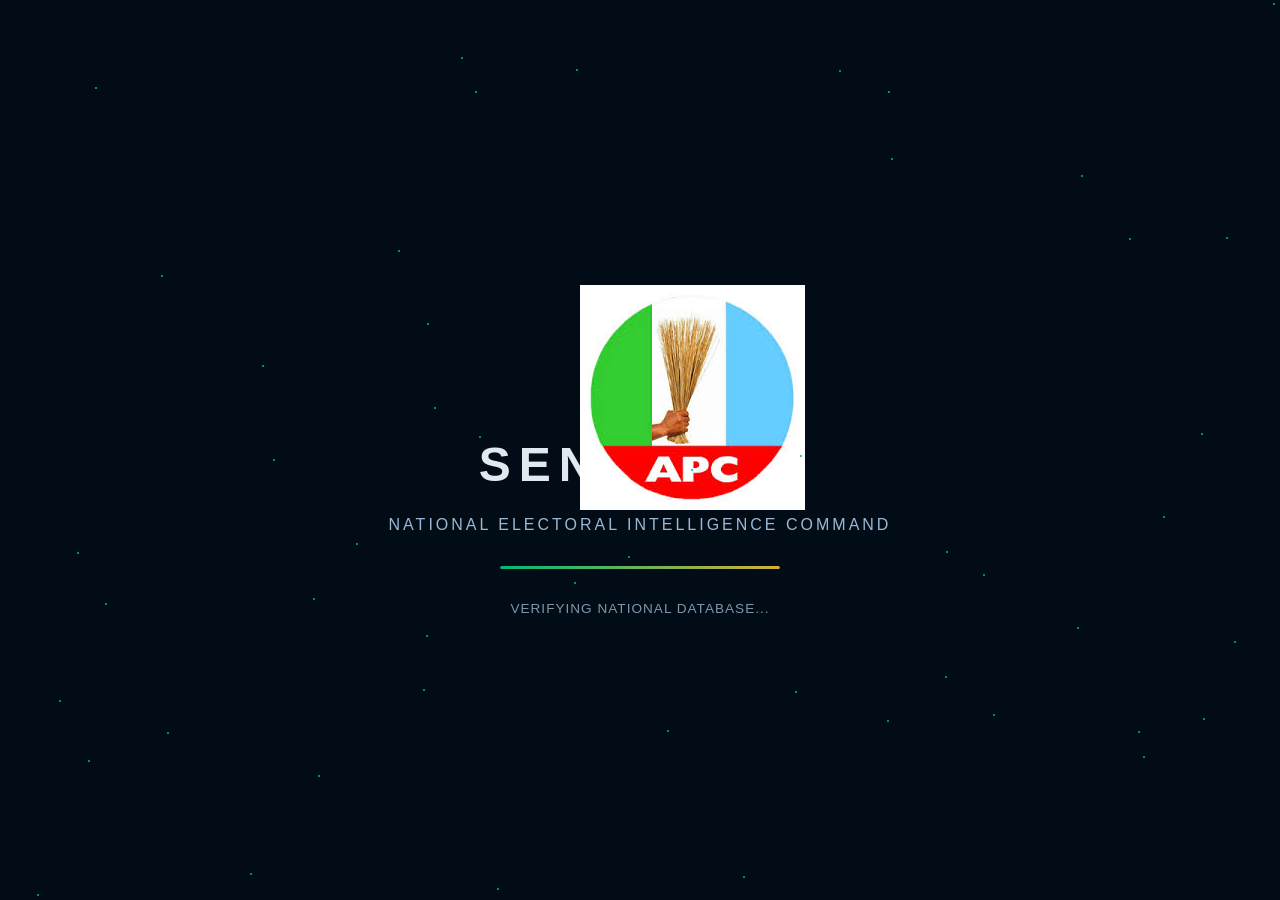
==== index.html @ e53c2b8b "initial apc" ====
<!DOCTYPE html>
<html lang="en">
<head>
    <meta charset="UTF-8">
    <meta name="viewport" content="width=device-width, initial-scale=1.0">
    <title>SENTINEL - APC National Electoral Intelligence</title>
    <style>
        * {
            margin: 0;
            padding: 0;
            box-sizing: border-box;
        }

        body {
            font-family: 'Inter', -apple-system, BlinkMacSystemFont, sans-serif;
            background: #020c17;
            display: flex;
            align-items: center;
            justify-content: center;
            height: 100vh;
            overflow: hidden;
        }

        .loader-container {
            text-align: center;
            position: relative;
        }

        .apc-emblem {
            width: 120px;
            height: 120px;
            margin: 0 auto 2rem;
            position: relative;
            animation: pulse 2s infinite;
        }

        .apc-logo-circle {
            width: 100%;
            height: 100%;
            border-radius: 50%;
            background: linear-gradient(135deg, #006647, #003d2b);
            display: flex;
            align-items: center;
            justify-content: center;
            border: 3px solid #d4af37;
            box-shadow: 0 0 40px rgba(0, 166, 107, 0.4);
        }

        .apc-text {
            color: #ffffff;
            font-weight: 900;
            font-size: 2.5rem;
            letter-spacing: 2px;
        }

        .sentinel-title {
            font-size: 3rem;
            font-weight: 700;
            letter-spacing: 8px;
            color: #e0e8f0;
            margin: 1.5rem 0;
            text-transform: uppercase;
        }

        .sentinel-title span {
            color: #00b87a;
        }

        .subtitle {
            color: #9bb7d4;
            font-size: 1rem;
            letter-spacing: 3px;
            margin-bottom: 2rem;
        }

        .progress-bar {
            width: 280px;
            height: 3px;
            background: rgba(255, 255, 255, 0.1);
            margin: 2rem auto;
            border-radius: 10px;
            overflow: hidden;
        }

        .progress-fill {
            height: 100%;
            background: linear-gradient(90deg, #00b87a, #d4af37);
            width: 0%;
            animation: loading 2.5s ease-in-out forwards;
            border-radius: 10px;
        }

        .status-text {
            color: #7f95aa;
            font-size: 0.85rem;
            margin-top: 1rem;
            letter-spacing: 1px;
        }

        @keyframes pulse {
            0%, 100% { transform: scale(1); }
            50% { transform: scale(1.05); }
        }

        @keyframes loading {
            0% { width: 0%; }
            50% { width: 70%; }
            100% { width: 100%; }
        }

        .particles {
            position: absolute;
            width: 100%;
            height: 100%;
            top: 0;
            left: 0;
            pointer-events: none;
        }

        .particle {
            position: absolute;
            width: 2px;
            height: 2px;
            background: #00b87a;
            border-radius: 50%;
            animation: float 3s infinite;
        }

        @keyframes float {
            0%, 100% { transform: translateY(0) translateX(0); opacity: 0; }
            50% { opacity: 0.6; }
        }
    </style>
</head>
<body>
    <div class="loader-container">
        <div class="apc-emblem">
            <div class="apc-emblem">
    <img src="assets/apc2.png" alt="APC Logo" class="apc-logo-img">
</div>
        </div>
        
        <h1 class="sentinel-title">SENTINEL<span>.</span></h1>
        <p class="subtitle">NATIONAL ELECTORAL INTELLIGENCE COMMAND</p>
        
        <div class="progress-bar">
            <div class="progress-fill"></div>
        </div>
        
        <p class="status-text" id="statusMessage">INITIALIZING SECURE COMMAND PROTOCOL...</p>
    </div>

    <div class="particles" id="particles"></div>

    <script>
        // Generate particles
        const particlesContainer = document.getElementById('particles');
        for (let i = 0; i < 50; i++) {
            const particle = document.createElement('div');
            particle.className = 'particle';
            particle.style.left = Math.random() * 100 + '%';
            particle.style.top = Math.random() * 100 + '%';
            particle.style.animationDelay = Math.random() * 3 + 's';
            particlesContainer.appendChild(particle);
        }

        // Status messages sequence
        const statusMessages = [
            'INITIALIZING SECURE COMMAND PROTOCOL...',
            'ESTABLISHING ENCRYPTED CONNECTION...',
            'VERIFYING NATIONAL DATABASE...',
            'LOADING ELECTORAL INTELLIGENCE...',
            'SYNCHRONIZING REAL-TIME FEEDS...',
            'ACCESS GRANTED - REDIRECTING...'
        ];

        let messageIndex = 0;
        const statusElement = document.getElementById('statusMessage');

        const messageInterval = setInterval(() => {
            messageIndex++;
            if (messageIndex < statusMessages.length) {
                statusElement.textContent = statusMessages[messageIndex];
            } else {
                clearInterval(messageInterval);
            }
        }, 400);

        // Redirect to auth page after loading
        setTimeout(() => {
            window.location.href = 'auth.html';
        }, 3000);
    </script>
</body>
</html>
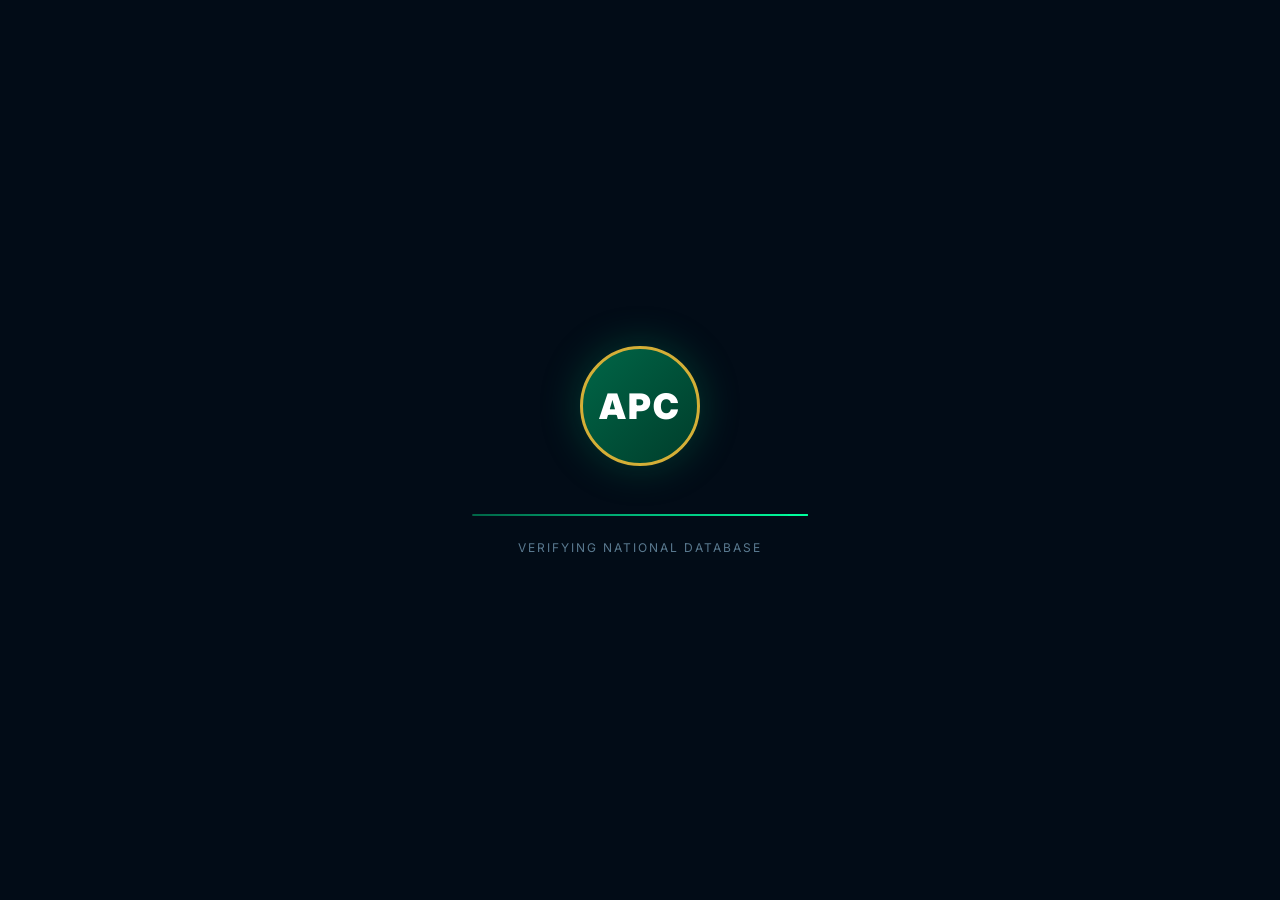
==== commit 7993293f: "updated index" ====
--- a/index.html
+++ b/index.html
@@ -4,6 +4,7 @@
     <meta charset="UTF-8">
     <meta name="viewport" content="width=device-width, initial-scale=1.0">
     <title>SENTINEL - APC National Electoral Intelligence</title>
+    <link href="https://fonts.googleapis.com/css2?family=Inter:wght@400;500;600;700;800&display=swap" rel="stylesheet">
     <style>
         * {
             margin: 0;
@@ -14,182 +15,294 @@
         body {
             font-family: 'Inter', -apple-system, BlinkMacSystemFont, sans-serif;
             background: #020c17;
+            height: 100vh;
             display: flex;
             align-items: center;
             justify-content: center;
-            height: 100vh;
             overflow: hidden;
         }
 
-        .loader-container {
+        .loader-wrapper {
             text-align: center;
-            position: relative;
-        }
-
-        .apc-emblem {
+            width: 100%;
+            max-width: 400px;
+            padding: 2rem;
+        }
+
+        /* Logo Container */
+        .logo-container {
+            margin-bottom: 3rem;
+            animation: fadeInDown 0.8s ease-out;
+        }
+
+        .logo-container img {
+            width: 120px;
+            height: auto;
+            object-fit: contain;
+            display: block;
+            margin: 0 auto;
+        }
+
+        /* Fallback logo if image missing */
+        .logo-fallback {
             width: 120px;
             height: 120px;
-            margin: 0 auto 2rem;
-            position: relative;
-            animation: pulse 2s infinite;
-        }
-
-        .apc-logo-circle {
-            width: 100%;
-            height: 100%;
             border-radius: 50%;
             background: linear-gradient(135deg, #006647, #003d2b);
+            border: 3px solid #d4af37;
             display: flex;
             align-items: center;
             justify-content: center;
-            border: 3px solid #d4af37;
-            box-shadow: 0 0 40px rgba(0, 166, 107, 0.4);
-        }
-
-        .apc-text {
+            margin: 0 auto;
+            box-shadow: 0 0 40px rgba(0, 166, 107, 0.3);
+        }
+
+        .logo-fallback span {
             color: #ffffff;
             font-weight: 900;
-            font-size: 2.5rem;
+            font-size: 2.2rem;
             letter-spacing: 2px;
         }
 
-        .sentinel-title {
-            font-size: 3rem;
+        /* Brand Text Below Logo */
+        .brand-text {
+            margin-top: 1.5rem;
+            color: #e0e8f0;
+            font-size: 1.8rem;
             font-weight: 700;
-            letter-spacing: 8px;
-            color: #e0e8f0;
-            margin: 1.5rem 0;
+            letter-spacing: 6px;
+            animation: fadeIn 1s ease-out 0.3s both;
+        }
+
+        .brand-text span {
+            color: #00b87a;
+        }
+
+        .brand-subtitle {
+            color: #7f95aa;
+            font-size: 0.7rem;
+            letter-spacing: 3px;
+            margin-top: 0.5rem;
             text-transform: uppercase;
-        }
-
-        .sentinel-title span {
-            color: #00b87a;
-        }
-
-        .subtitle {
-            color: #9bb7d4;
-            font-size: 1rem;
-            letter-spacing: 3px;
-            margin-bottom: 2rem;
-        }
-
-        .progress-bar {
-            width: 280px;
-            height: 3px;
-            background: rgba(255, 255, 255, 0.1);
-            margin: 2rem auto;
+            animation: fadeIn 1s ease-out 0.5s both;
+        }
+
+        /* Loading Line */
+        .loader-line-container {
+            width: 100%;
+            margin-top: 3rem;
+            animation: fadeIn 1s ease-out 0.7s both;
+        }
+
+        .loader-line-track {
+            width: 100%;
+            height: 2px;
+            background: rgba(255, 255, 255, 0.08);
             border-radius: 10px;
             overflow: hidden;
-        }
-
-        .progress-fill {
+            position: relative;
+        }
+
+        .loader-line-fill {
             height: 100%;
-            background: linear-gradient(90deg, #00b87a, #d4af37);
+            background: linear-gradient(90deg, #006647, #00b87a, #00ff9d);
             width: 0%;
-            animation: loading 2.5s ease-in-out forwards;
             border-radius: 10px;
-        }
-
+            animation: loadingProgress 2.5s ease-in-out forwards;
+            position: relative;
+        }
+
+        /* Glow effect on the moving end */
+        .loader-line-fill::after {
+            content: '';
+            position: absolute;
+            right: 0;
+            top: 50%;
+            transform: translateY(-50%);
+            width: 20px;
+            height: 20px;
+            background: #00ff9d;
+            border-radius: 50%;
+            box-shadow: 0 0 15px #00ff9d, 0 0 30px rgba(0, 255, 157, 0.5);
+            animation: pulseGlow 1.5s infinite;
+        }
+
+        /* Status text */
         .status-text {
-            color: #7f95aa;
-            font-size: 0.85rem;
-            margin-top: 1rem;
-            letter-spacing: 1px;
-        }
-
-        @keyframes pulse {
-            0%, 100% { transform: scale(1); }
-            50% { transform: scale(1.05); }
-        }
-
-        @keyframes loading {
+            color: #5a7a90;
+            font-size: 0.75rem;
+            letter-spacing: 2px;
+            margin-top: 1.5rem;
+            text-transform: uppercase;
+            animation: fadeIn 1s ease-out 0.9s both;
+        }
+
+        /* Animations */
+        @keyframes loadingProgress {
             0% { width: 0%; }
-            50% { width: 70%; }
+            30% { width: 35%; }
+            60% { width: 70%; }
+            85% { width: 90%; }
             100% { width: 100%; }
         }
 
-        .particles {
-            position: absolute;
-            width: 100%;
-            height: 100%;
-            top: 0;
-            left: 0;
-            pointer-events: none;
-        }
-
-        .particle {
-            position: absolute;
-            width: 2px;
-            height: 2px;
+        @keyframes pulseGlow {
+            0%, 100% { 
+                box-shadow: 0 0 10px #00ff9d, 0 0 20px rgba(0, 255, 157, 0.3); 
+            }
+            50% { 
+                box-shadow: 0 0 25px #00ff9d, 0 0 50px rgba(0, 255, 157, 0.6); 
+            }
+        }
+
+        @keyframes fadeIn {
+            from { opacity: 0; }
+            to { opacity: 1; }
+        }
+
+        @keyframes fadeInDown {
+            from { 
+                opacity: 0; 
+                transform: translateY(-20px); 
+            }
+            to { 
+                opacity: 1; 
+                transform: translateY(0); 
+            }
+        }
+
+        /* Subtle background particles */
+        .bg-particle {
+            position: fixed;
+            width: 1px;
+            height: 1px;
             background: #00b87a;
             border-radius: 50%;
-            animation: float 3s infinite;
-        }
-
-        @keyframes float {
-            0%, 100% { transform: translateY(0) translateX(0); opacity: 0; }
-            50% { opacity: 0.6; }
+            pointer-events: none;
+            animation: floatUp 4s infinite;
+            opacity: 0;
+        }
+
+        @keyframes floatUp {
+            0% { 
+                transform: translateY(0) translateX(0); 
+                opacity: 0; 
+            }
+            20% { opacity: 0.5; }
+            80% { opacity: 0.3; }
+            100% { 
+                transform: translateY(-100vh) translateX(50px); 
+                opacity: 0; 
+            }
         }
     </style>
 </head>
 <body>
-    <div class="loader-container">
-        <div class="apc-emblem">
-            <div class="apc-emblem">
-    <img src="assets/apc2.png" alt="APC Logo" class="apc-logo-img">
-</div>
+
+    <!-- Background Particles -->
+    <div id="particlesContainer"></div>
+
+    <!-- Main Loader Content -->
+    <div class="loader-wrapper">
+        
+        <!-- APC Logo -->
+        <div class="logo-container" id="logoContainer">
+            <img src="apc2.png" alt="APC Logo" id="apcLogo" 
+                 onerror="handleLogoError()">
         </div>
-        
-        <h1 class="sentinel-title">SENTINEL<span>.</span></h1>
-        <p class="subtitle">NATIONAL ELECTORAL INTELLIGENCE COMMAND</p>
-        
-        <div class="progress-bar">
-            <div class="progress-fill"></div>
+
+        <!-- Loading Line -->
+        <div class="loader-line-container">
+            <div class="loader-line-track">
+                <div class="loader-line-fill" id="loaderFill"></div>
+            </div>
         </div>
-        
-        <p class="status-text" id="statusMessage">INITIALIZING SECURE COMMAND PROTOCOL...</p>
+
+        <!-- Status Text -->
+        <p class="status-text" id="statusMessage">INITIALIZING SECURE COMMAND PROTOCOL</p>
+
     </div>
 
-    <div class="particles" id="particles"></div>
-
     <script>
-        // Generate particles
-        const particlesContainer = document.getElementById('particles');
-        for (let i = 0; i < 50; i++) {
-            const particle = document.createElement('div');
-            particle.className = 'particle';
-            particle.style.left = Math.random() * 100 + '%';
-            particle.style.top = Math.random() * 100 + '%';
-            particle.style.animationDelay = Math.random() * 3 + 's';
-            particlesContainer.appendChild(particle);
+        // Handle logo loading error
+        function handleLogoError() {
+            const logoContainer = document.getElementById('logoContainer');
+            const logoImg = document.getElementById('apcLogo');
+            
+            if (logoImg) {
+                logoImg.style.display = 'none';
+            }
+            
+            // Create fallback
+            const fallback = document.createElement('div');
+            fallback.className = 'logo-fallback';
+            fallback.innerHTML = '<span>APC</span>';
+            logoContainer.appendChild(fallback);
+        }
+
+        // Generate background particles
+        function createParticles() {
+            const container = document.getElementById('particlesContainer');
+            const particleCount = 30;
+            
+            for (let i = 0; i < particleCount; i++) {
+                const particle = document.createElement('div');
+                particle.className = 'bg-particle';
+                particle.style.left = Math.random() * 100 + '%';
+                particle.style.bottom = '0';
+                particle.style.animationDelay = Math.random() * 4 + 's';
+                particle.style.animationDuration = (Math.random() * 3 + 3) + 's';
+                container.appendChild(particle);
+            }
         }
 
         // Status messages sequence
         const statusMessages = [
-            'INITIALIZING SECURE COMMAND PROTOCOL...',
-            'ESTABLISHING ENCRYPTED CONNECTION...',
-            'VERIFYING NATIONAL DATABASE...',
-            'LOADING ELECTORAL INTELLIGENCE...',
-            'SYNCHRONIZING REAL-TIME FEEDS...',
-            'ACCESS GRANTED - REDIRECTING...'
+            'INITIALIZING SECURE COMMAND PROTOCOL',
+            'ESTABLISHING ENCRYPTED CONNECTION',
+            'VERIFYING NATIONAL DATABASE',
+            'LOADING ELECTORAL INTELLIGENCE',
+            'SYNCHRONIZING REAL-TIME FEEDS',
+            'ACCESS GRANTED - REDIRECTING'
         ];
 
         let messageIndex = 0;
         const statusElement = document.getElementById('statusMessage');
 
+        // Cycle through status messages
         const messageInterval = setInterval(() => {
             messageIndex++;
             if (messageIndex < statusMessages.length) {
-                statusElement.textContent = statusMessages[messageIndex];
+                statusElement.style.opacity = '0';
+                setTimeout(() => {
+                    statusElement.textContent = statusMessages[messageIndex];
+                    statusElement.style.opacity = '1';
+                }, 200);
             } else {
                 clearInterval(messageInterval);
             }
         }, 400);
 
-        // Redirect to auth page after loading
-        setTimeout(() => {
-            window.location.href = 'auth.html';
-        }, 3000);
+        // Initialize
+        document.addEventListener('DOMContentLoaded', () => {
+            createParticles();
+            
+            // Add smooth transition for status text
+            statusElement.style.transition = 'opacity 0.3s ease';
+            
+            // Redirect after loading animation completes
+            setTimeout(() => {
+                document.querySelector('.loader-wrapper').style.opacity = '0';
+                document.querySelector('.loader-wrapper').style.transition = 'opacity 0.5s ease';
+                
+                setTimeout(() => {
+                    window.location.href = 'auth.html';
+                }, 500);
+            }, 3000);
+        });
+
+        // Disable right-click for security feel
+        document.addEventListener('contextmenu', (e) => e.preventDefault());
     </script>
 </body>
 </html>
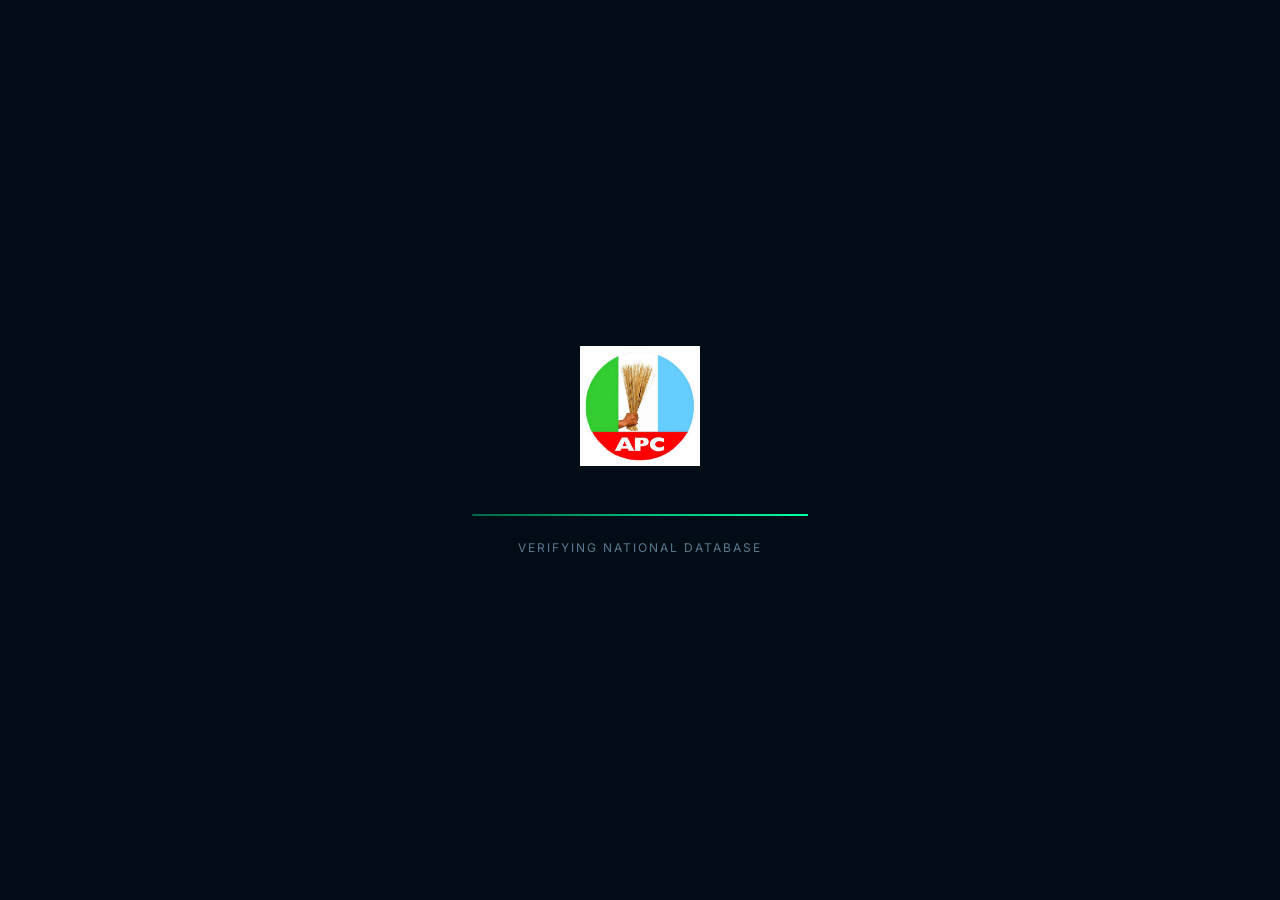
==== commit 20ea27e7: "updated index" ====
--- a/index.html
+++ b/index.html
@@ -207,7 +207,7 @@
         
         <!-- APC Logo -->
         <div class="logo-container" id="logoContainer">
-            <img src="apc2.png" alt="APC Logo" id="apcLogo" 
+            <img src="assets/apc2.png" alt="APC Logo" id="apcLogo" 
                  onerror="handleLogoError()">
         </div>
 
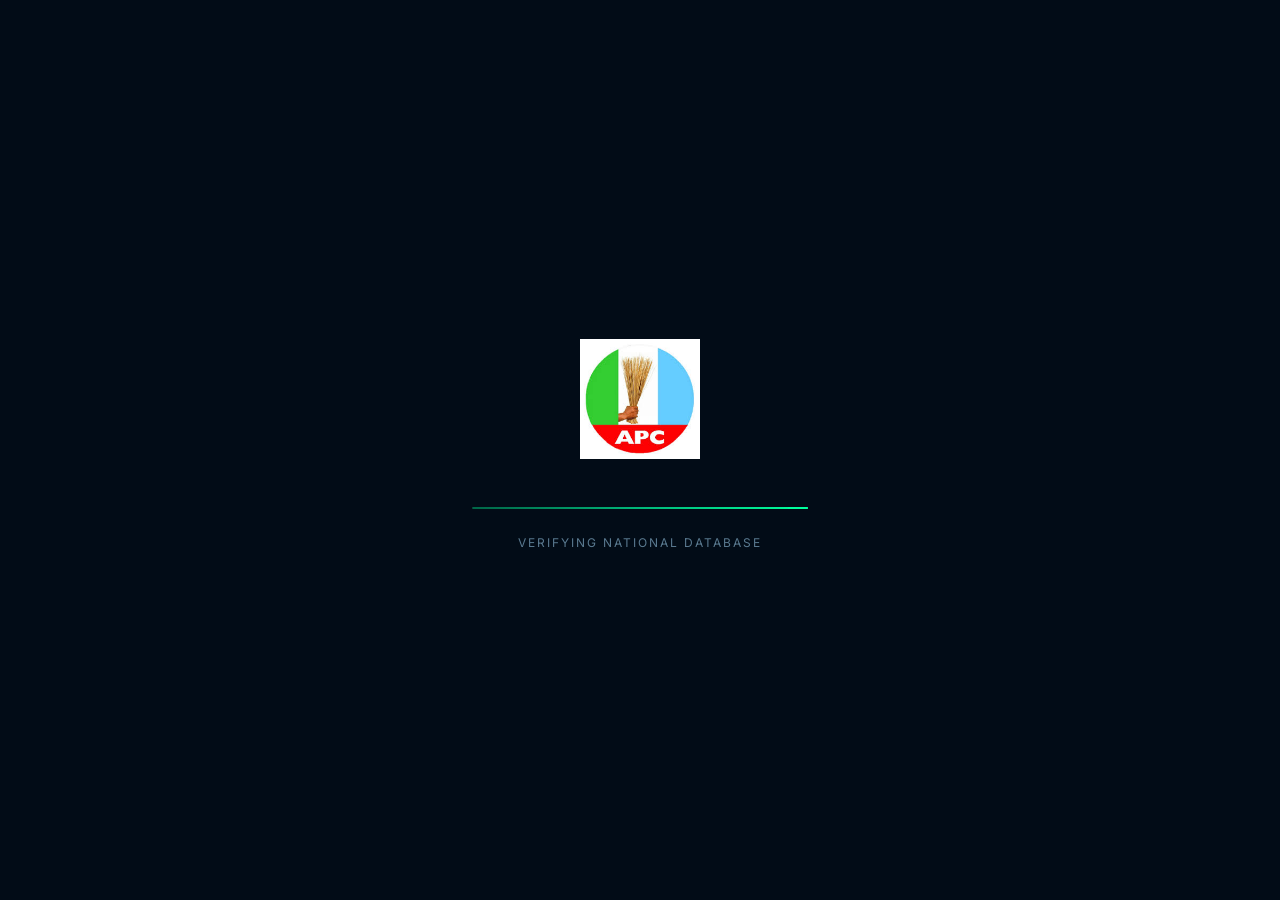
==== commit d1fae193: "third" ====
--- a/index.html
+++ b/index.html
@@ -5,6 +5,8 @@
     <meta name="viewport" content="width=device-width, initial-scale=1.0">
     <title>SENTINEL - APC National Electoral Intelligence</title>
     <link href="https://fonts.googleapis.com/css2?family=Inter:wght@400;500;600;700;800&display=swap" rel="stylesheet">
+    <link rel="stylesheet" href="css/sentinel-responsive.css">
+    <script src="js/mobile-nav.js"></script>
     <style>
         * {
             margin: 0;
--- a/css/sentinel-responsive.css
+++ b/css/sentinel-responsive.css
@@ -0,0 +1,697 @@
+/* ============================================
+   SENTINEL - APC National Electoral Intelligence
+   Complete Responsive Design System v3.0
+   Includes: Mobile Nav, Hamburger Menu, Bottom Nav
+   ============================================ */
+
+/* --- CSS Custom Properties --- */
+:root {
+    /* Colors */
+    --deep-green: #006647;
+    --gold: #d4af37;
+    --midnight: #020c17;
+    --intel-blue: #0f283f;
+    --text-primary: #e6edf3;
+    --text-secondary: #9bb7d4;
+    --text-muted: #5a7a90;
+    --accent-green: #00b87a;
+    --accent-green-hover: #00d48f;
+    --accent-green-glow: rgba(0, 184, 122, 0.3);
+    --danger: #ff4444;
+    --danger-bg: rgba(255, 68, 68, 0.2);
+    --warning: #ffa500;
+    --warning-bg: rgba(255, 165, 0, 0.2);
+    --info: #6495ED;
+    --info-bg: rgba(100, 149, 237, 0.2);
+    --success: #00e08a;
+    --success-bg: rgba(0, 168, 107, 0.2);
+
+    /* Spacing */
+    --space-xs: 0.25rem;
+    --space-sm: 0.5rem;
+    --space-md: 1rem;
+    --space-lg: 1.5rem;
+    --space-xl: 2rem;
+    --space-2xl: 3rem;
+
+    /* Border Radius */
+    --radius-sm: 0.5rem;
+    --radius-md: 0.8rem;
+    --radius-lg: 1rem;
+    --radius-xl: 1.5rem;
+    --radius-2xl: 2rem;
+    --radius-full: 9999px;
+
+    /* Typography */
+    --text-xs: 0.7rem;
+    --text-sm: 0.8rem;
+    --text-base: 0.9rem;
+    --text-lg: 1.1rem;
+    --text-xl: 1.4rem;
+    --text-2xl: 1.8rem;
+    --text-3xl: 2.2rem;
+    --font-normal: 400;
+    --font-medium: 500;
+    --font-semibold: 600;
+    --font-bold: 700;
+    --font-extrabold: 800;
+
+    /* Shadows */
+    --shadow-sm: 0 2px 8px rgba(0,0,0,0.3);
+    --shadow-md: 0 8px 24px rgba(0,0,0,0.4);
+    --shadow-lg: 0 15px 40px rgba(0,0,0,0.6);
+    --shadow-glow-green: 0 0 20px rgba(0,184,122,0.3);
+
+    /* Transitions */
+    --transition-fast: 0.15s ease;
+    --transition-normal: 0.25s ease;
+    --transition-slow: 0.4s ease;
+
+    /* Layout */
+    --sidebar-width: 280px;
+    --sidebar-collapsed: 0px;
+    --topnav-height: 64px;
+    --topnav-height-mobile: 56px;
+    --bottomnav-height: 60px;
+
+    /* Z-Index */
+    --z-dropdown: 100;
+    --z-sticky: 200;
+    --z-sidebar-mobile: 900;
+    --z-overlay: 500;
+    --z-modal: 1000;
+    --z-toast: 2000;
+}
+
+/* --- Global Reset --- */
+*, *::before, *::after { margin: 0; padding: 0; box-sizing: border-box; }
+
+html {
+    font-size: 16px;
+    scroll-behavior: smooth;
+    -webkit-text-size-adjust: 100%;
+    -ms-text-size-adjust: 100%;
+}
+
+body {
+    font-family: 'Inter', -apple-system, BlinkMacSystemFont, 'Segoe UI', Roboto, sans-serif;
+    background: var(--midnight);
+    color: var(--text-primary);
+    line-height: 1.6;
+    -webkit-font-smoothing: antialiased;
+    -moz-osx-font-smoothing: grayscale;
+    overflow-x: hidden;
+    min-height: 100vh;
+}
+
+/* --- Typography --- */
+h1, h2, h3, h4, h5, h6 { font-weight: var(--font-bold); line-height: 1.3; margin-bottom: var(--space-sm); }
+h1 { font-size: var(--text-3xl); }
+h2 { font-size: var(--text-2xl); }
+h3 { font-size: var(--text-xl); }
+h4 { font-size: var(--text-lg); }
+p { margin-bottom: var(--space-sm); }
+a { color: var(--accent-green); text-decoration: none; transition: color var(--transition-fast); }
+a:hover { color: var(--accent-green-hover); }
+img { max-width: 100%; height: auto; display: block; }
+.apc-logo-img { height: 35px; width: auto; object-fit: contain; }
+
+/* --- Utility Classes --- */
+.hidden { display: none !important; }
+.hidden-mobile { }
+.hidden-tablet { }
+.hidden-desktop { display: none; }
+.show-mobile { display: none; }
+.show-tablet { display: none; }
+.flex { display: flex; }
+.grid { display: grid; }
+.items-center { align-items: center; }
+.justify-between { justify-content: space-between; }
+.justify-center { justify-content: center; }
+.gap-sm { gap: var(--space-sm); }
+.gap-md { gap: var(--space-md); }
+.w-full { width: 100%; }
+.text-center { text-align: center; }
+.uppercase { text-transform: uppercase; }
+.truncate { overflow: hidden; text-overflow: ellipsis; white-space: nowrap; }
+.font-bold { font-weight: var(--font-bold); }
+.font-semibold { font-weight: var(--font-semibold); }
+.text-secondary { color: var(--text-secondary); }
+.text-accent { color: var(--text-accent); }
+
+/* Grid */
+.grid-cols-1 { grid-template-columns: 1fr; }
+.grid-cols-2 { grid-template-columns: repeat(2, 1fr); }
+.grid-cols-3 { grid-template-columns: repeat(3, 1fr); }
+.grid-cols-4 { grid-template-columns: repeat(4, 1fr); }
+.grid-cols-auto { grid-template-columns: repeat(auto-fit, minmax(250px, 1fr)); }
+
+/* ============================================
+   HAMBURGER MENU BUTTON
+   ============================================ */
+.hamburger-btn {
+    display: none;
+    background: none;
+    border: none;
+    color: var(--text-primary);
+    font-size: 1.5rem;
+    cursor: pointer;
+    padding: 0.5rem;
+    z-index: var(--z-sidebar-mobile);
+    width: 40px;
+    height: 40px;
+    align-items: center;
+    justify-content: center;
+    border-radius: var(--radius-md);
+    transition: background var(--transition-fast);
+}
+.hamburger-btn:hover { background: rgba(255,255,255,0.1); }
+.hamburger-btn i { font-size: 1.3rem; }
+
+/* ============================================
+   MOBILE BOTTOM NAVIGATION
+   ============================================ */
+.mobile-bottom-nav {
+    display: none;
+    position: fixed;
+    bottom: 0;
+    left: 0;
+    right: 0;
+    height: var(--bottomnav-height);
+    background: rgba(2, 13, 26, 0.98);
+    border-top: 1px solid rgba(0, 180, 120, 0.3);
+    z-index: var(--z-sticky);
+    backdrop-filter: blur(20px);
+    padding: 0 var(--space-sm);
+}
+
+.mobile-bottom-nav .bottom-nav-items {
+    display: flex;
+    align-items: center;
+    justify-content: space-around;
+    height: 100%;
+}
+
+.mobile-bottom-nav .bottom-nav-item {
+    display: flex;
+    flex-direction: column;
+    align-items: center;
+    justify-content: center;
+    gap: 2px;
+    color: var(--text-secondary);
+    text-decoration: none;
+    font-size: var(--text-xs);
+    padding: 0.3rem 0.5rem;
+    border-radius: var(--radius-md);
+    transition: all var(--transition-fast);
+    cursor: pointer;
+    border: none;
+    background: none;
+    min-width: 50px;
+}
+
+.mobile-bottom-nav .bottom-nav-item i {
+    font-size: 1.2rem;
+}
+
+.mobile-bottom-nav .bottom-nav-item span {
+    font-size: 0.6rem;
+    letter-spacing: 0.3px;
+}
+
+.mobile-bottom-nav .bottom-nav-item.active {
+    color: var(--accent-green);
+}
+
+.mobile-bottom-nav .bottom-nav-item:active {
+    transform: scale(0.95);
+}
+
+/* ============================================
+   SIDEBAR OVERLAY (Mobile)
+   ============================================ */
+.sidebar-overlay {
+    display: none;
+    position: fixed;
+    inset: 0;
+    background: rgba(0,0,0,0.7);
+    z-index: calc(var(--z-sidebar-mobile) - 1);
+}
+
+.sidebar-overlay.show {
+    display: block;
+}
+
+/* ============================================
+   COMPONENT STYLES
+   ============================================ */
+
+/* Cards */
+.card, .metric-card, .panel, .chart-card, .info-card, .admin-card,
+.election-card, .submission-card, .accreditation-card, .profile-header {
+    background: rgba(8, 20, 32, 0.8);
+    backdrop-filter: blur(16px);
+    border: 1px solid rgba(0, 180, 120, 0.2);
+    border-radius: var(--radius-xl);
+    padding: var(--space-lg);
+    transition: all var(--transition-normal);
+}
+
+/* Tables */
+.table-container { overflow-x: auto; -webkit-overflow-scrolling: touch; border-radius: var(--radius-lg); }
+
+.data-table, .registry-table, .results-table, .pending-table, .winner-table {
+    width: 100%;
+    border-collapse: collapse;
+    font-size: var(--text-sm);
+}
+
+.data-table thead th, .registry-table thead th, .results-table thead th,
+.pending-table thead th, .winner-table thead th {
+    text-align: left;
+    padding: 0.7rem 0.5rem;
+    background: #06212e;
+    color: #b9d1c2;
+    font-size: var(--text-xs);
+    font-weight: var(--font-semibold);
+    text-transform: uppercase;
+    letter-spacing: 0.5px;
+    white-space: nowrap;
+}
+
+.data-table tbody td, .registry-table tbody td, .results-table tbody td,
+.pending-table tbody td, .winner-table tbody td {
+    padding: 0.7rem 0.5rem;
+    border-bottom: 1px solid rgba(255,255,255,0.05);
+}
+
+/* Buttons */
+.btn, button[class*="btn"], .action-btn {
+    display: inline-flex;
+    align-items: center;
+    justify-content: center;
+    gap: var(--space-sm);
+    padding: 0.7rem 1.5rem;
+    border-radius: var(--radius-md);
+    font-weight: var(--font-semibold);
+    font-size: var(--text-base);
+    border: none;
+    cursor: pointer;
+    transition: all var(--transition-fast);
+    font-family: inherit;
+    white-space: nowrap;
+}
+.btn:disabled, button:disabled { opacity: 0.5; cursor: not-allowed; }
+
+.btn-primary, .btn-approve { background: var(--accent-green); color: #fff; }
+.btn-primary:hover:not(:disabled) { background: var(--accent-green-hover); box-shadow: var(--shadow-glow-green); }
+
+.btn-sm { padding: 0.35rem 0.7rem; font-size: var(--text-sm); border-radius: var(--radius-sm); }
+.btn-block { width: 100%; }
+
+/* Forms */
+.form-input, .form-select, input[type="text"], input[type="password"],
+input[type="email"], input[type="number"], input[type="date"], select, textarea {
+    width: 100%;
+    padding: 0.8rem 1rem;
+    background: rgba(15, 35, 55, 0.8);
+    border: 1px solid rgba(0, 180, 120, 0.25);
+    border-radius: var(--radius-md);
+    color: var(--text-primary);
+    font-size: var(--text-base);
+    font-family: inherit;
+    outline: none;
+}
+.form-input:focus, input:focus, select:focus, textarea:focus {
+    border-color: var(--accent-green);
+    box-shadow: 0 0 15px rgba(0, 184, 122, 0.2);
+}
+select {
+    cursor: pointer;
+    appearance: none;
+    background-image: url("data:image/svg+xml,%3Csvg xmlns='http://www.w3.org/2000/svg' width='12' height='12' fill='%239bb7d4' viewBox='0 0 16 16'%3E%3Cpath d='M8 11L3 6h10z'/%3E%3C/svg%3E");
+    background-repeat: no-repeat;
+    background-position: right 1rem center;
+    padding-right: 2.5rem;
+}
+label { color: var(--text-secondary); font-size: var(--text-sm); font-weight: var(--font-medium); display: block; margin-bottom: var(--space-xs); }
+
+/* Badges */
+.status-badge, .badge {
+    display: inline-flex;
+    padding: 0.15rem 0.6rem;
+    border-radius: var(--radius-full);
+    font-size: var(--text-xs);
+    font-weight: var(--font-semibold);
+    white-space: nowrap;
+}
+.badge-verified, .status-verified { background: var(--success-bg); color: var(--success); }
+.badge-pending, .status-submitted, .status-pending { background: var(--warning-bg); color: var(--warning); }
+.badge-disputed, .status-disputed { background: var(--danger-bg); color: var(--danger); }
+.status-review { background: var(--warning-bg); color: var(--warning); }
+.nav-badge { background: var(--accent-green); color: #020c17; padding: 0.1rem 0.4rem; border-radius: var(--radius-full); font-size: 0.6rem; font-weight: 700; margin-left: auto; }
+.nav-badge.warning { background: var(--warning); }
+
+/* Top Navigation */
+.top-nav, nav[class*="top"] {
+    display: flex;
+    align-items: center;
+    justify-content: space-between;
+    height: var(--topnav-height);
+    padding: 0 var(--space-xl);
+    background: rgba(2, 13, 26, 0.98);
+    border-bottom: 1px solid rgba(0, 180, 120, 0.3);
+    backdrop-filter: blur(20px);
+    position: sticky;
+    top: 0;
+    z-index: var(--z-sticky);
+}
+.nav-brand { display: flex; align-items: center; gap: var(--space-md); }
+.sentinel-logo { font-weight: var(--font-extrabold); font-size: var(--text-xl); letter-spacing: 3px; color: var(--text-primary); }
+.sentinel-logo span, .sentinel-logo .dot { color: var(--accent-green); }
+.nav-stats { display: flex; align-items: center; gap: 0.8rem; }
+.nav-stat { text-align: center; padding: 0.2rem 0.8rem; background: rgba(0,0,0,0.3); border-radius: 0.8rem; }
+
+/* Sidebar */
+.sidebar, aside[class*="sidebar"] {
+    width: var(--sidebar-width);
+    min-height: calc(100vh - var(--topnav-height));
+    background: rgba(5, 16, 30, 0.95);
+    border-right: 1px solid rgba(0, 180, 120, 0.2);
+    padding: var(--space-lg) var(--space-md);
+    transition: transform var(--transition-normal), width var(--transition-normal);
+    flex-shrink: 0;
+    overflow-y: auto;
+    overflow-x: hidden;
+    position: relative;
+}
+.sidebar-title { font-size: var(--text-xs); text-transform: uppercase; letter-spacing: 2px; color: var(--text-muted); padding: var(--space-sm) var(--space-md); font-weight: var(--font-semibold); }
+.nav-item {
+    display: flex;
+    align-items: center;
+    gap: var(--space-md);
+    padding: 0.7rem 1rem;
+    border-radius: var(--radius-md);
+    color: var(--text-secondary);
+    cursor: pointer;
+    transition: all var(--transition-fast);
+    font-weight: var(--font-medium);
+    font-size: var(--text-base);
+    border: none;
+    background: transparent;
+    width: 100%;
+    text-align: left;
+    margin-bottom: 2px;
+}
+.nav-item:hover { background: rgba(0, 184, 122, 0.1); color: var(--text-primary); }
+.nav-item.active { background: rgba(0, 184, 122, 0.2); color: var(--accent-green); font-weight: var(--font-semibold); border-left: 3px solid var(--accent-green); }
+.nav-item i { width: 18px; text-align: center; flex-shrink: 0; }
+
+/* Main Content */
+.main-content, .content-area, [class*="content-area"] {
+    flex: 1;
+    padding: var(--space-xl);
+    overflow-y: auto;
+    max-height: calc(100vh - var(--topnav-height));
+}
+
+/* Layout */
+.layout-with-sidebar, .main-layout, [class*="main-layout"] {
+    display: flex;
+    min-height: calc(100vh - var(--topnav-height));
+}
+
+/* Live Indicator */
+.live-indicator, .live-badge {
+    display: inline-flex;
+    align-items: center;
+    gap: var(--space-sm);
+    background: var(--accent-green);
+    color: #030e18;
+    font-weight: var(--font-bold);
+    padding: 0.25rem 0.8rem;
+    border-radius: var(--radius-full);
+    font-size: var(--text-xs);
+}
+
+/* Metrics */
+.metrics-grid, .hero-grid {
+    display: grid;
+    grid-template-columns: repeat(auto-fit, minmax(150px, 1fr));
+    gap: 0.8rem;
+    margin-bottom: 1.5rem;
+}
+.metric-card { cursor: pointer; }
+.metric-label { font-size: 0.65rem; text-transform: uppercase; letter-spacing: 1px; color: var(--text-secondary); margin-bottom: 0.3rem; }
+.metric-value { font-size: 1.8rem; font-weight: 800; }
+
+/* Dashboard Grid */
+.dashboard-grid, .intel-row { display: grid; grid-template-columns: 2fr 1fr; gap: 1rem; margin-bottom: 1.5rem; }
+.bottom-grid { display: grid; grid-template-columns: 2fr 1fr; gap: 1rem; }
+
+/* Pipeline */
+.pipeline-stages { display: grid; grid-template-columns: repeat(4, 1fr); gap: 0.8rem; }
+.pipeline-stage { background: rgba(0,0,0,0.3); border-radius: var(--radius-lg); padding: 1rem; text-align: center; cursor: pointer; border: 2px solid transparent; }
+
+/* Grids */
+.analytics-grid { display: grid; grid-template-columns: repeat(auto-fit, minmax(400px, 1fr)); gap: 1.5rem; }
+.candidates-grid, .elections-grid { display: grid; grid-template-columns: repeat(auto-fit, minmax(300px, 1fr)); gap: 1.5rem; }
+.collation-grid { display: grid; grid-template-columns: 2fr 1fr; gap: 1.5rem; }
+.info-grid, .form-grid { display: grid; grid-template-columns: repeat(auto-fit, minmax(250px, 1fr)); gap: 1.5rem; }
+
+/* Feed */
+.feed-item { padding: 0.6rem 0; border-bottom: 1px solid rgba(255,255,255,0.04); display: flex; gap: 0.6rem; }
+.feed-dot { width: 8px; height: 8px; border-radius: 50%; margin-top: 0.3rem; flex-shrink: 0; }
+
+/* User */
+.user-menu { display: flex; align-items: center; gap: 0.5rem; cursor: pointer; padding: 0.25rem 0.8rem; background: rgba(255,255,255,0.05); border-radius: 2rem; }
+.user-avatar { width: 34px; height: 34px; border-radius: 50%; background: #1e3b51; border: 2px solid var(--gold); display: flex; align-items: center; justify-content: center; font-weight: 700; flex-shrink: 0; font-size: 0.8rem; }
+.user-name-header { font-size: 0.8rem; }
+
+/* Modal */
+.modal-overlay { display: none; position: fixed; inset: 0; background: rgba(0,0,0,0.85); z-index: var(--z-modal); align-items: center; justify-content: center; padding: 1rem; }
+.modal-overlay.show { display: flex; }
+.modal-box { background: rgba(8,20,32,0.98); border-radius: var(--radius-2xl); padding: var(--space-xl); border: 1px solid var(--gold); max-width: 550px; width: 100%; max-height: 85vh; overflow-y: auto; }
+
+/* Toast */
+.toast-msg { position: fixed; bottom: 5rem; right: 1rem; background: rgba(0,184,122,0.95); color: #fff; padding: 0.7rem 1.2rem; border-radius: 1rem; font-weight: 600; font-size: 0.8rem; z-index: var(--z-toast); animation: slideUp 0.3s ease; }
+
+/* Progress */
+.progress-bar { width: 100%; height: 6px; background: rgba(255,255,255,0.08); border-radius: 10px; overflow: hidden; }
+.progress-fill { height: 100%; border-radius: 10px; background: var(--accent-green); }
+
+/* Scrollbar */
+::-webkit-scrollbar { width: 4px; height: 4px; }
+::-webkit-scrollbar-track { background: transparent; }
+::-webkit-scrollbar-thumb { background: rgba(0,184,122,0.3); border-radius: 2px; }
+
+/* Animations */
+@keyframes pulse { 0%,100%{opacity:1;} 50%{opacity:0.4;} }
+@keyframes pulse-badge { 0%,100%{box-shadow:0 0 8px var(--accent-green);} 50%{box-shadow:0 0 25px #00ff9d;} }
+@keyframes slideUp { from{opacity:0;transform:translateY(20px);} to{opacity:1;transform:translateY(0);} }
+@keyframes slideIn { from{opacity:0;transform:translateX(-20px);} to{opacity:1;transform:translateX(0);} }
+@keyframes fadeIn { from{opacity:0;} to{opacity:1;} }
+.pulse { animation: pulse 2s infinite; }
+
+/* ============================================
+   RESPONSIVE BREAKPOINTS
+   ============================================ */
+
+/* Tablet & Below (≤968px) - Show hamburger, hide desktop sidebar */
+@media (max-width: 968px) {
+    :root {
+        --sidebar-width: 0px;
+    }
+
+    /* Show hamburger button */
+    .hamburger-btn {
+        display: flex;
+    }
+
+    /* Hide desktop sidebar */
+    .sidebar, aside[class*="sidebar"] {
+        position: fixed;
+        top: var(--topnav-height);
+        left: 0;
+        width: 280px;
+        height: calc(100vh - var(--topnav-height));
+        z-index: var(--z-sidebar-mobile);
+        transform: translateX(-100%);
+        box-shadow: var(--shadow-lg);
+    }
+
+    /* Show sidebar when toggled */
+    .sidebar.mobile-open,
+    aside[class*="sidebar"].mobile-open {
+        transform: translateX(0);
+    }
+
+    /* Show sidebar overlay */
+    .sidebar-overlay {
+        display: none;
+    }
+    .sidebar-overlay.show {
+        display: block;
+    }
+
+    /* Show mobile bottom nav */
+    .mobile-bottom-nav {
+        display: flex;
+    }
+
+    /* Adjust main content for bottom nav */
+    .main-content, .content-area, [class*="content-area"] {
+        padding-bottom: calc(var(--bottomnav-height) + var(--space-lg));
+        max-height: calc(100vh - var(--topnav-height) - var(--bottomnav-height));
+    }
+
+    /* Adjust body padding */
+    body {
+        padding-bottom: var(--bottomnav-height);
+    }
+
+    /* Collapse grids */
+    .dashboard-grid, .intel-row, .bottom-grid, .collation-grid {
+        grid-template-columns: 1fr;
+    }
+
+    .pipeline-stages {
+        grid-template-columns: repeat(2, 1fr);
+    }
+
+    .analytics-grid {
+        grid-template-columns: 1fr;
+    }
+
+    /* Hide nav stats */
+    .nav-stats { display: none; }
+
+    /* Hide some user info */
+    .user-name-header { display: none; }
+    .role-badge { display: none; }
+
+    /* Smaller logo text */
+    .sentinel-logo { font-size: 1.1rem; letter-spacing: 1px; }
+}
+
+/* Phone (≤640px) */
+@media (max-width: 640px) {
+    :root {
+        --topnav-height: var(--topnav-height-mobile);
+    }
+
+    .hidden-mobile { display: none !important; }
+    .show-mobile { display: block; }
+
+    /* Top nav more compact */
+    .top-nav, nav[class*="top"] {
+        padding: 0 var(--space-md);
+    }
+
+    /* Hide sentinel text, show only logo */
+    .sentinel-logo { font-size: 0.9rem; letter-spacing: 0; }
+    .sentinel-logo .full-text { display: none; }
+
+    /* Collapse all grids to 1 column */
+    .grid-cols-2, .grid-cols-3, .grid-cols-4 { grid-template-columns: 1fr; }
+    .grid-cols-auto { grid-template-columns: 1fr; }
+    .candidates-grid, .elections-grid { grid-template-columns: 1fr; }
+    .metrics-grid, .hero-grid { grid-template-columns: repeat(2, 1fr); gap: 0.5rem; }
+    .info-grid, .form-grid { grid-template-columns: 1fr; }
+
+    /* Pipeline */
+    .pipeline-stages { gap: 0.4rem; }
+    .pipeline-stage { padding: 0.6rem; }
+    .stage-icon { font-size: 1.2rem; }
+    .stage-count { font-size: 1.2rem; }
+
+    /* Cards */
+    .card, .metric-card, .panel, .election-card { padding: var(--space-md); }
+    .metric-value { font-size: 1.4rem; }
+
+    /* Tables - hide more columns */
+    .data-table .col-priority-3, .data-table .col-priority-4,
+    .pending-table .col-priority-3, .pending-table .col-priority-4,
+    .registry-table .col-priority-3, .registry-table .col-priority-4 { display: none; }
+
+    /* Modals */
+    .modal-box { padding: var(--space-lg); margin: var(--space-sm); border-radius: var(--radius-xl); }
+
+    /* Forms */
+    .form-input, input, select, textarea { font-size: var(--text-sm); padding: 0.7rem; }
+
+    /* Auth */
+    .auth-card { padding: 1.5rem; }
+
+    /* Content */
+    .main-content, .content-area, [class*="content-area"] {
+        padding: var(--space-md);
+        padding-bottom: calc(var(--bottomnav-height) + var(--space-md));
+    }
+
+    /* Hide live clock on small phones */
+    #liveClock, .live-clock { display: none; }
+
+    /* Logo smaller */
+    .apc-logo-img { height: 28px; }
+
+    /* Profile */
+    .profile-header { flex-direction: column; text-align: center; }
+    .profile-avatar { margin: 0 auto; }
+}
+
+/* Small phones (≤380px) */
+@media (max-width: 380px) {
+    .metrics-grid, .hero-grid { grid-template-columns: 1fr; }
+    .pipeline-stages { grid-template-columns: 1fr; }
+    .sentinel-logo { display: none; }
+    .live-indicator, .live-badge { font-size: 0.6rem; padding: 0.2rem 0.5rem; }
+}
+
+/* Tablet landscape */
+@media (min-width: 641px) and (max-width: 968px) {
+    .hidden-tablet { display: none !important; }
+    .show-tablet { display: block; }
+
+    .grid-cols-4 { grid-template-columns: repeat(2, 1fr); }
+
+    .data-table .col-priority-4,
+    .pending-table .col-priority-4 { display: none; }
+}
+
+/* Desktop (≥969px) */
+@media (min-width: 969px) {
+    .hidden-desktop { display: none; }
+
+    /* Hide mobile elements */
+    .hamburger-btn { display: none; }
+    .mobile-bottom-nav { display: none; }
+    .sidebar-overlay { display: none; }
+
+    /* Show sidebar normally */
+    .sidebar, aside[class*="sidebar"] {
+        position: relative;
+        transform: translateX(0);
+    }
+}
+
+/* Desktop large (≥1201px) */
+@media (min-width: 1201px) {
+    .grid-cols-4 { grid-template-columns: repeat(4, 1fr); }
+}
+
+/* Print */
+@media print {
+    body { background: #fff; color: #000; }
+    .top-nav, .sidebar, .mobile-bottom-nav, .hamburger-btn, .live-indicator,
+    .toast-msg, .modal-overlay, .sidebar-overlay { display: none !important; }
+    .main-content { padding: 0; max-height: none; }
+}
+
+/* Reduced motion */
+@media (prefers-reduced-motion: reduce) {
+    *, *::before, *::after {
+        animation-duration: 0.01ms !important;
+        transition-duration: 0.01ms !important;
+    }
+}
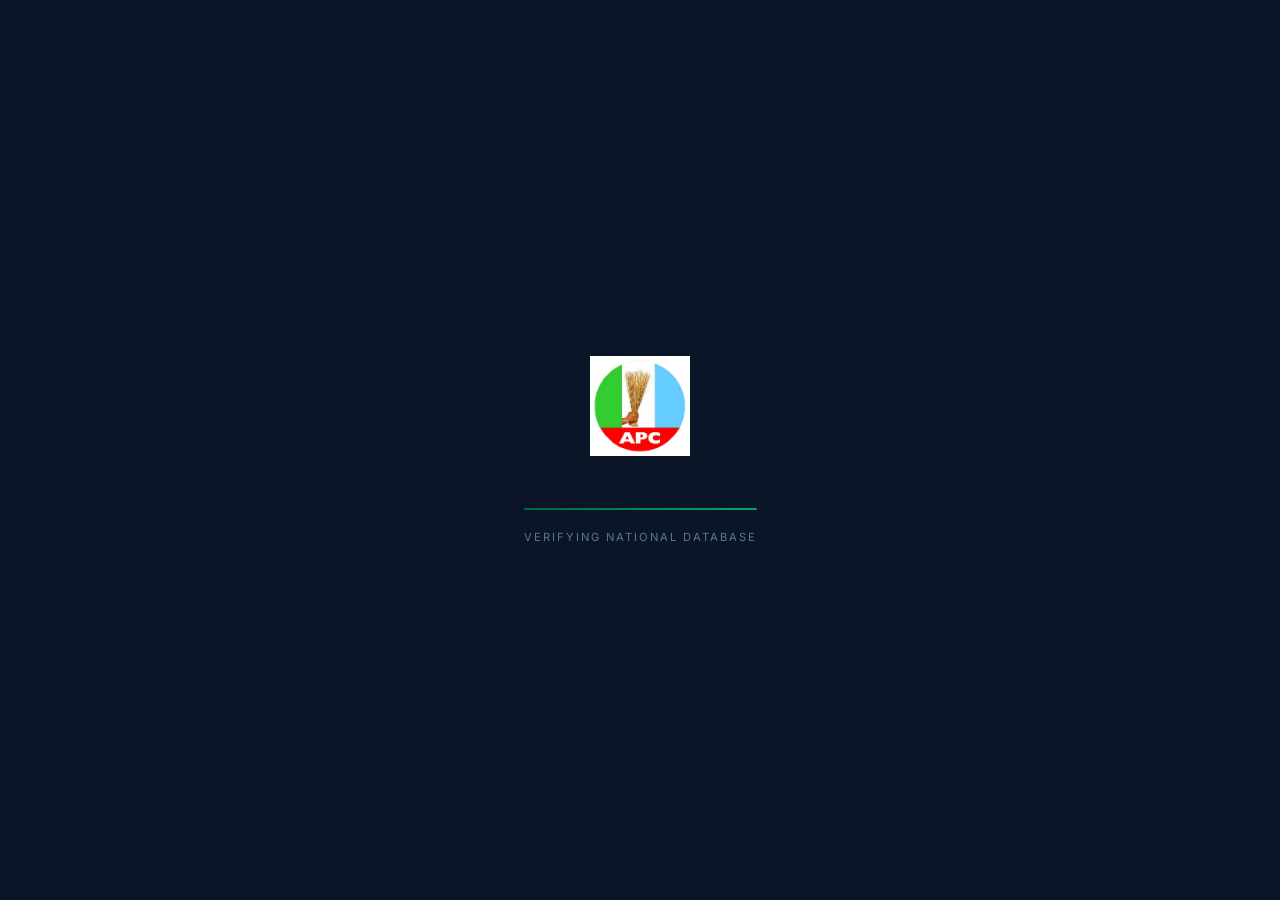
==== commit c0072379: "update" ====
--- a/index.html
+++ b/index.html
@@ -3,10 +3,8 @@
 <head>
     <meta charset="UTF-8">
     <meta name="viewport" content="width=device-width, initial-scale=1.0">
-    <title>SENTINEL - APC National Electoral Intelligence</title>
-    <link href="https://fonts.googleapis.com/css2?family=Inter:wght@400;500;600;700;800&display=swap" rel="stylesheet">
-    <link rel="stylesheet" href="css/sentinel-responsive.css">
-    <script src="js/mobile-nav.js"></script>
+    <title>SENTINEL · APC Electoral Intelligence</title>
+    <link href="https://fonts.googleapis.com/css2?family=Inter:wght@400;500;600;700&display=swap" rel="stylesheet">
     <style>
         * {
             margin: 0;
@@ -16,7 +14,7 @@
 
         body {
             font-family: 'Inter', -apple-system, BlinkMacSystemFont, sans-serif;
-            background: #020c17;
+            background: #0a1628;
             height: 100vh;
             display: flex;
             align-items: center;
@@ -24,123 +22,83 @@
             overflow: hidden;
         }
 
-        .loader-wrapper {
+        .splash-wrapper {
             text-align: center;
-            width: 100%;
-            max-width: 400px;
+            max-width: 420px;
             padding: 2rem;
         }
 
-        /* Logo Container */
         .logo-container {
             margin-bottom: 3rem;
-            animation: fadeInDown 0.8s ease-out;
         }
 
         .logo-container img {
-            width: 120px;
+            width: 100px;
             height: auto;
             object-fit: contain;
-            display: block;
-            margin: 0 auto;
-        }
-
-        /* Fallback logo if image missing */
+        }
+
         .logo-fallback {
-            width: 120px;
-            height: 120px;
+            width: 100px;
+            height: 100px;
             border-radius: 50%;
             background: linear-gradient(135deg, #006647, #003d2b);
-            border: 3px solid #d4af37;
+            border: 2px solid #c4a030;
             display: flex;
             align-items: center;
             justify-content: center;
             margin: 0 auto;
-            box-shadow: 0 0 40px rgba(0, 166, 107, 0.3);
-        }
-
-        .logo-fallback span {
-            color: #ffffff;
-            font-weight: 900;
-            font-size: 2.2rem;
-            letter-spacing: 2px;
-        }
-
-        /* Brand Text Below Logo */
-        .brand-text {
-            margin-top: 1.5rem;
-            color: #e0e8f0;
+            color: #fff;
+            font-weight: 800;
             font-size: 1.8rem;
+        }
+
+        .brand-name {
+            margin-top: 1.25rem;
+            color: #dde4ed;
+            font-size: 1.6rem;
             font-weight: 700;
-            letter-spacing: 6px;
-            animation: fadeIn 1s ease-out 0.3s both;
-        }
-
-        .brand-text span {
-            color: #00b87a;
-        }
-
-        .brand-subtitle {
-            color: #7f95aa;
+            letter-spacing: 4px;
+        }
+
+        .brand-name span {
+            color: #00a86b;
+        }
+
+        .brand-tagline {
+            color: #5a7795;
             font-size: 0.7rem;
             letter-spacing: 3px;
-            margin-top: 0.5rem;
+            margin-top: 0.3rem;
             text-transform: uppercase;
-            animation: fadeIn 1s ease-out 0.5s both;
-        }
-
-        /* Loading Line */
-        .loader-line-container {
-            width: 100%;
-            margin-top: 3rem;
-            animation: fadeIn 1s ease-out 0.7s both;
-        }
-
-        .loader-line-track {
+        }
+
+        .loader-track {
             width: 100%;
             height: 2px;
             background: rgba(255, 255, 255, 0.08);
-            border-radius: 10px;
+            border-radius: 2px;
+            margin-top: 2.5rem;
             overflow: hidden;
-            position: relative;
-        }
-
-        .loader-line-fill {
+        }
+
+        .loader-fill {
             height: 100%;
-            background: linear-gradient(90deg, #006647, #00b87a, #00ff9d);
+            background: linear-gradient(90deg, #006647, #00a86b);
             width: 0%;
-            border-radius: 10px;
-            animation: loadingProgress 2.5s ease-in-out forwards;
-            position: relative;
-        }
-
-        /* Glow effect on the moving end */
-        .loader-line-fill::after {
-            content: '';
-            position: absolute;
-            right: 0;
-            top: 50%;
-            transform: translateY(-50%);
-            width: 20px;
-            height: 20px;
-            background: #00ff9d;
-            border-radius: 50%;
-            box-shadow: 0 0 15px #00ff9d, 0 0 30px rgba(0, 255, 157, 0.5);
-            animation: pulseGlow 1.5s infinite;
-        }
-
-        /* Status text */
+            animation: loadProgress 2.5s ease-in-out forwards;
+            border-radius: 2px;
+        }
+
         .status-text {
-            color: #5a7a90;
-            font-size: 0.75rem;
+            color: #5a7795;
+            font-size: 0.7rem;
             letter-spacing: 2px;
-            margin-top: 1.5rem;
+            margin-top: 1.25rem;
             text-transform: uppercase;
-            animation: fadeIn 1s ease-out 0.9s both;
-        }
-
-        /* Animations */
-        @keyframes loadingProgress {
+        }
+
+        @keyframes loadProgress {
             0% { width: 0%; }
             30% { width: 35%; }
             60% { width: 70%; }
@@ -148,37 +106,11 @@
             100% { width: 100%; }
         }
 
-        @keyframes pulseGlow {
-            0%, 100% { 
-                box-shadow: 0 0 10px #00ff9d, 0 0 20px rgba(0, 255, 157, 0.3); 
-            }
-            50% { 
-                box-shadow: 0 0 25px #00ff9d, 0 0 50px rgba(0, 255, 157, 0.6); 
-            }
-        }
-
-        @keyframes fadeIn {
-            from { opacity: 0; }
-            to { opacity: 1; }
-        }
-
-        @keyframes fadeInDown {
-            from { 
-                opacity: 0; 
-                transform: translateY(-20px); 
-            }
-            to { 
-                opacity: 1; 
-                transform: translateY(0); 
-            }
-        }
-
-        /* Subtle background particles */
-        .bg-particle {
+        .particle {
             position: fixed;
             width: 1px;
             height: 1px;
-            background: #00b87a;
+            background: #00a86b;
             border-radius: 50%;
             pointer-events: none;
             animation: floatUp 4s infinite;
@@ -186,125 +118,89 @@
         }
 
         @keyframes floatUp {
-            0% { 
-                transform: translateY(0) translateX(0); 
-                opacity: 0; 
-            }
-            20% { opacity: 0.5; }
-            80% { opacity: 0.3; }
-            100% { 
-                transform: translateY(-100vh) translateX(50px); 
-                opacity: 0; 
-            }
+            0% { transform: translateY(0) translateX(0); opacity: 0; }
+            20% { opacity: 0.4; }
+            80% { opacity: 0.2; }
+            100% { transform: translateY(-100vh) translateX(40px); opacity: 0; }
         }
     </style>
 </head>
 <body>
 
-    <!-- Background Particles -->
     <div id="particlesContainer"></div>
 
-    <!-- Main Loader Content -->
-    <div class="loader-wrapper">
-        
-        <!-- APC Logo -->
+    <div class="splash-wrapper">
         <div class="logo-container" id="logoContainer">
-            <img src="assets/apc2.png" alt="APC Logo" id="apcLogo" 
+            <img src="assets/apc2.png" alt="APC" id="apcLogo" 
                  onerror="handleLogoError()">
         </div>
-
-        <!-- Loading Line -->
-        <div class="loader-line-container">
-            <div class="loader-line-track">
-                <div class="loader-line-fill" id="loaderFill"></div>
-            </div>
+        <div class="loader-track">
+            <div class="loader-fill"></div>
         </div>
-
-        <!-- Status Text -->
-        <p class="status-text" id="statusMessage">INITIALIZING SECURE COMMAND PROTOCOL</p>
-
+        <p class="status-text" id="statusMessage">Initializing Secure Protocol</p>
     </div>
 
     <script>
-        // Handle logo loading error
         function handleLogoError() {
-            const logoContainer = document.getElementById('logoContainer');
             const logoImg = document.getElementById('apcLogo');
-            
-            if (logoImg) {
-                logoImg.style.display = 'none';
-            }
-            
-            // Create fallback
+            if (logoImg) logoImg.style.display = 'none';
+            const container = document.getElementById('logoContainer');
             const fallback = document.createElement('div');
             fallback.className = 'logo-fallback';
-            fallback.innerHTML = '<span>APC</span>';
-            logoContainer.appendChild(fallback);
-        }
-
-        // Generate background particles
+            fallback.textContent = 'APC';
+            container.appendChild(fallback);
+        }
+
         function createParticles() {
             const container = document.getElementById('particlesContainer');
-            const particleCount = 30;
-            
-            for (let i = 0; i < particleCount; i++) {
-                const particle = document.createElement('div');
-                particle.className = 'bg-particle';
-                particle.style.left = Math.random() * 100 + '%';
-                particle.style.bottom = '0';
-                particle.style.animationDelay = Math.random() * 4 + 's';
-                particle.style.animationDuration = (Math.random() * 3 + 3) + 's';
-                container.appendChild(particle);
+            for (let i = 0; i < 25; i++) {
+                const p = document.createElement('div');
+                p.className = 'particle';
+                p.style.left = Math.random() * 100 + '%';
+                p.style.bottom = '0';
+                p.style.animationDelay = Math.random() * 4 + 's';
+                p.style.animationDuration = (Math.random() * 3 + 3) + 's';
+                container.appendChild(p);
             }
         }
 
-        // Status messages sequence
-        const statusMessages = [
-            'INITIALIZING SECURE COMMAND PROTOCOL',
-            'ESTABLISHING ENCRYPTED CONNECTION',
-            'VERIFYING NATIONAL DATABASE',
-            'LOADING ELECTORAL INTELLIGENCE',
-            'SYNCHRONIZING REAL-TIME FEEDS',
-            'ACCESS GRANTED - REDIRECTING'
+        const messages = [
+            'Initializing Secure Protocol',
+            'Establishing Encrypted Connection',
+            'Verifying National Database',
+            'Loading Electoral Intelligence',
+            'Synchronizing Real-time Feeds',
+            'Access Granted'
         ];
 
-        let messageIndex = 0;
-        const statusElement = document.getElementById('statusMessage');
-
-        // Cycle through status messages
-        const messageInterval = setInterval(() => {
-            messageIndex++;
-            if (messageIndex < statusMessages.length) {
-                statusElement.style.opacity = '0';
+        let msgIndex = 0;
+        const statusEl = document.getElementById('statusMessage');
+
+        const msgInterval = setInterval(() => {
+            msgIndex++;
+            if (msgIndex < messages.length) {
+                statusEl.style.opacity = '0';
                 setTimeout(() => {
-                    statusElement.textContent = statusMessages[messageIndex];
-                    statusElement.style.opacity = '1';
-                }, 200);
+                    statusEl.textContent = messages[msgIndex];
+                    statusEl.style.opacity = '1';
+                }, 150);
             } else {
-                clearInterval(messageInterval);
+                clearInterval(msgInterval);
             }
         }, 400);
 
-        // Initialize
         document.addEventListener('DOMContentLoaded', () => {
             createParticles();
-            
-            // Add smooth transition for status text
-            statusElement.style.transition = 'opacity 0.3s ease';
-            
-            // Redirect after loading animation completes
+            statusEl.style.transition = 'opacity 0.2s ease';
+
             setTimeout(() => {
-                document.querySelector('.loader-wrapper').style.opacity = '0';
-                document.querySelector('.loader-wrapper').style.transition = 'opacity 0.5s ease';
-                
+                document.querySelector('.splash-wrapper').style.opacity = '0';
+                document.querySelector('.splash-wrapper').style.transition = 'opacity 0.4s ease';
                 setTimeout(() => {
                     window.location.href = 'auth.html';
-                }, 500);
+                }, 400);
             }, 3000);
         });
-
-        // Disable right-click for security feel
-        document.addEventListener('contextmenu', (e) => e.preventDefault());
     </script>
 </body>
 </html>
